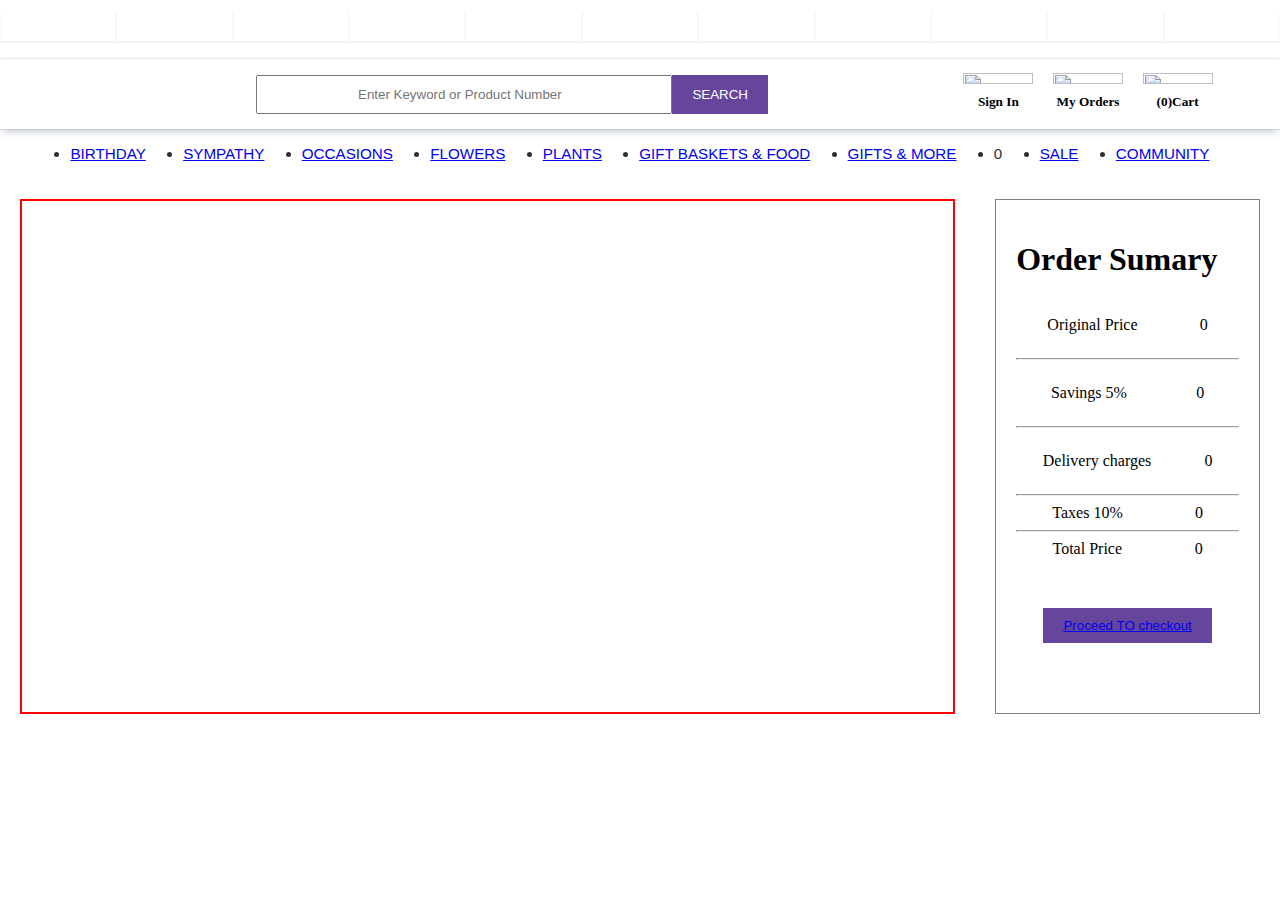
==== cart.html @ 3f10c166 "Merge pull request #23 from Rajat24111994/fw23_0017_day4" ====
<!DOCTYPE html>
<html lang="en">
  <head>
    <meta charset="UTF-8" />
    <meta http-equiv="X-UA-Compatible" content="IE=edge" />
    <meta name="viewport" content="width=device-width, initial-scale=1.0" />
    <title>Document</title>
    <link rel="stylesheet" href="headder.css" />
    <link rel="stylesheet" href="./styles/dropdown.css" />
    <link rel="stylesheet" href="./styles/cart.css" />
  </head>
  <body>
    <div id="headder">
      <div id="img-link">
        <div>
          <a href="#"
            ><img
              style="width: 100px; padding-top: 10px"
              src="https://images.contentstack.io/v3/assets/blt95e0138311135214/blt13b0f02cd71877df/5f08974a8b0e59084c9f7570/hd-logo-v3.svg?height=32&width=78"
              alt=""
            />
          </a>
        </div>
        <div>
          <img
            style="width: 100px"
            src="https://images.contentstack.io/v3/assets/blt95e0138311135214/bltac334446d6f9e89c/5f96fc4f2425cd7a8af6845e/pmall_svg-logo-v2.svg?height=32&width=78"
            alt=""
          />
        </div>
        <div>
          <img
            src="https://images.contentstack.io/v3/assets/blt95e0138311135214/bltf0b1021465476e4f/5f08974b0d1d2008538ce15a/SharisLogo_r.svg?height=32&width=78"
            alt=""
          />
        </div>
        <div>
          <img
            src="https://images.contentstack.io/v3/assets/blt95e0138311135214/bltac303abaae751c40/5f08974af394777f87099a07/18b-logo-v2.svg?height=32&width=78"
            alt=""
          />
        </div>
        <div>
          <img
            src="https://images.contentstack.io/v3/assets/blt95e0138311135214/blt71adcb0696952e83/5f08974baa5d1801639286b4/sch-logo-v2.svg?height=32&width=78"
            alt=""
          />
        </div>
        <div>
          <img
            src="https://images.contentstack.io/v3/assets/blt95e0138311135214/bltef2e14ec247ab827/5f08974a2cd8e87f92bdd257/fb-logo-v2.svg?height=32&width=78"
            alt=""
          />
        </div>
        <div>
          <img
            src="https://images.contentstack.io/v3/assets/blt95e0138311135214/blte1e2eb25cfd09fb6/5f08974a91afb901b86d5251/cco-logo-v2.svg?height=32&width=78"
            alt=""
          />
        </div>
        <div>
          <img
            src="https://images.contentstack.io/v3/assets/blt95e0138311135214/bltf9903ccf2408c217/5f0897552cd8e87f92bdd25b/tpf-logo-v2.svg?height=32&width=78"
            alt=""
          />
        </div>
        <div>
          <img
            src="https://images.contentstack.io/v3/assets/blt95e0138311135214/blt7ef824d3f9f5074d/5f0897558b0e59084c9f7574/wlf-logo-v2.svg?height=32&width=78"
            alt=""
          />
        </div>
        <div>
          <img
            src="https://images.contentstack.io/v3/assets/blt95e0138311135214/blta2ba2ac7606f6c15/5f08974bceebbf7e87c30215/sy-logo-v2.svg?height=32&width=78"
            alt=""
          />
        </div>
        <div>
          <img
            style="width: 85px; padding-top: 10px"
            src="https://images.contentstack.io/v3/assets/blt0281495b20b504a0/blta4f709f645453ff0/61b4eeeea000c90ecc6e15bd/VC_Logo_w_tag.svg?height=32&width=78"
            alt=""
          />
        </div>
      </div>

      <div id="nav">
        <div id="nav-left">
          <img
            src="https://images.contentstack.io/v3/assets/bltdd99f24e8a94d536/bltce6d6c480577e10e/5d4866eff9ece57fa9a82245/flowers.png?quality=60&auto=webp&optimize={medium}"
            alt=""
          />
        </div>
        <div id="nav-center">
          <input type="text" placeholder="Enter Keyword or Product Number" />
          <button>SEARCH</button>
        </div>
        <div id="nav-right">
          <!-- <i class="fa-regular fa-user"></i>
                  <i class="fa-regular fa-heart"></i>-->
          <div>
            <i
              ><img
                src="https://images.contentstack.io/v3/assets/bltdd99f24e8a94d536/blt88337dc20d1d8278/5e178293942caf0fc36b77ab/Header-Icon-PWA-profile.svg"
                alt=""
              />
            </i>
            <h5>Sign In</h5>
          </div>
          <div>
            <i
              ><img
                src="https://images.contentstack.io/v3/assets/bltdd99f24e8a94d536/bltd7f3af8e242d37c1/5e1782936430b50f03d6ccc3/Header-Icon-PWA-truck.svg?height=25&width=44"
                alt=""
            /></i>
            <h5>My Orders</h5>
          </div>
          <div>
            <i
              ><img
                src="https://images.contentstack.io/v3/assets/bltdd99f24e8a94d536/blt7888ec93d3d5c1ec/5e17829300c38f0f022d3646/Header-Icon-PWA-bag.svg?height=25&width=44"
                alt=""
            /></i>
            <h5><span>(0)</span>Cart</h5>
          </div>
        </div>
      </div>

      <nav>
        <div id="options">
          <ul>
            <li id="birthday"><a href="#">BIRTHDAY</a></li>
            <li id="sympathy"><a href="#">SYMPATHY</a></li>
            <li id="occasion"><a href="#">OCCASIONS</a></li>
            <li id="flowers"><a href="#">FLOWERS</a></li>
            <li id="plants"><a href="#">PLANTS</a></li>
            <li id="food"><a href="#">GIFT BASKETS & FOOD</a></li>
            <li id="gift"><a href="#">GIFTS & MORE</a></li>
            <li id="delivery"><a href="#">SAME-DAY DELIVERY</a></li>
            <li id="sale"><a href="#">SALE</a></li>
            <li id="community"><a href="#">COMMUNITY</a></li>
          </ul>
        </div>
      </nav>

      <div class="nav">
        <div id="product-container">
          <!-- Here Append All the cart Products  -->
        </div>

        <div class="checkout">
          <h1>Order Sumary</h1>
          <div class="details">
            <div>
              <div><p>Original Price</p></div>
              <div id="originalprice">0</div>
            </div>
            <hr />
            <div>
              <div><p>Savings 5%</p></div>
              <div id="savings">0</div>
            </div>
            <hr />
            <div>
              <div><p>Delivery charges</p></div>
              <div id="delivery">0</div>
            </div>
            <hr />
            <div>
              <div>Taxes 10%</div>
              <div id="tax">0</div>
            </div>
            <hr />
            <div>
              <div>Total Price</div>
              <div id="total">0</div>
            </div>
          </div>
          <div id="check">
            <button><a href="./checkout.html">Proceed TO checkout</a></button>
          </div>
        </div>
      </div>
    </div>
  </body>
  <script>
    // Write all necessery JS here

    let CartContainer = document.getElementById("product-container");

    let Cart = JSON.parse(localStorage.getItem("cart")) || [];
    console.log(Cart)
    function DisplayProduct() {
      let originalprice = document.getElementById("originalprice");
      let savings = document.getElementById("savings");
      let delivery = document.getElementById("delivery");
      let tax = document.getElementById("tax");
      let total = document.getElementById("total");

      CartContainer.innerHTML = "";

      Cart.forEach((product) => {
        let image = document.createElement("img");
        let details = document.createElement("p");
        let price = document.createElement("h3");
        let Remove = document.createElement("button");
        let Increase = document.createElement("button");
        let Decrease = document.createElement("button");
        let card = document.createElement("div");
        let quantity = document.createElement("span");

        image.src = product.image;
        details.textContent = product.title;
        price.textContent = product.price;
        Remove.textContent = "Remove";
        Increase.textContent = "+";
        Decrease.textContent = "-";
        quantity.textContent = product.quantity;

        Decrease.addEventListener("click", () => {
          if (product.quantity > 1) {
            product.quantity--;
            localStorage.setItem("cart", JSON.stringify(Cart));
            DisplayProduct();
          }
        });
        Increase.addEventListener("click", () => {
          product.quantity++;
          localStorage.setItem("cart", JSON.stringify(Cart));
          DisplayProduct();
        });
        Remove.addEventListener("click", () => {
          Cart = Cart.filter((ele) => {
            return ele.id !== product.id;
          });
          localStorage.setItem("cart", JSON.stringify(Cart));
          DisplayProduct();
        });
        card.append(
          image,
          price,
          details,
          Increase,
          quantity,
          Decrease,
          Remove
        );
        CartContainer.append(card);
      });

      let sum = 0;
      for (let i = 0; i < Cart.length; i++) {
        sum += Cart[i].price * Cart[i].quantity;
      }
      originalprice.textContent = sum;
      savings.textContent = sum * 0.05;
      delivery.textContent = sum * 0.1;
      tax.textContent = sum * 0.1;

      total.textContent = eval(Math.floor(sum - sum * 0.05 + sum * 0.1 + sum * 0.1));
    }

    DisplayProduct();

    // Write all necessery JS here
  </script>
</html>
---- headder.css ----
#img-link{
    display: grid;
    gap: 2px;
    height: 30px;
    grid-template-columns: repeat(11,1fr);
    border: 1px solid white;
    margin-top: 10px;

}
#img-link>div{
    width: 100%;
    /* box-shadow: #faf9f9ec 0px 1px 2px 0px; */
    box-shadow: hsl(90, 9%, 91%) 0px 1px 2px 0px;
}
#img-link div img{
    width: 50%;
    margin: auto;
    /* margin-top: 5px; */
    margin-left: 20px;
    
}
   
#img-link>div:hover {
        border-bottom: 2px solid ;
        border-radius: .1rem;
 }
 #nav{
    display: flex;
    margin: auto;
    align-items: center;
    justify-content: space-evenly;
    box-shadow: rgba(9, 30, 66, 0.25) 0px 4px 8px -2px, rgba(9, 30, 66, 0.08) 0px 0px 0px 1px;
    height:70px;
    width: 100%;
    margin-top: 17px;
    /* position: fixed; */
    /* z-index: 1; */
 }

   #nav-left img{
    height:60px;
    /* margin: 50px; */
 }

  #nav-center{
    width:40%;
    display: flex;
    margin-left: 10%;
 }
 #nav-center input{
    width: 80%;
    /* margin-left: 150px; */
    padding: 10px 100px 10px 100px;
 }
  #nav-right{
    /* border: 2px solid; */
    display: flex;
    justify-content: space-between;
    width: 20%;
    height: 90%;
    margin-left :10%;
    /* margin-bottom: 0px; */

 }
  #nav-right  div {
    width: 30%;
    height:100%;
    text-align: center;
    /* border: 2px solid red; */
    margin-top: 7px;
    /* padding-bottom: 0px; */
 } 
 h5{
    margin-top: -1px;
 }

 #nav-right  div img{
    width: 70px; 
    height:40%;
    /* margin-top: 5%; */
 } 
 #nav-right  div img:hover{
   /* width: 70px;  */
   height:45%;
   /* margin-top: 5%; */
} 
 button{
    padding: 10px;
    padding-left: 20px;
    padding-right: 20px;
    color: white;
    border: none;
    background-color:hwb(263 27% 39%);

 }
 #banner-headder {
   display: grid;
   /* border: 2px solid red; */
   grid-template-columns: repeat(2,1fr);

 }

 #banner-headder div{

   height: 320px;
   width: 200%;
   margin-left:0.1%;
 }
 #banner-headder div:nth-child(2){  
   height: auto;
   /* display: block; */
   /* border: 2px solid teal; */
   width: 50%;
   margin-left:15%;
   margin-top:40px ;
   text-align: center;
   align-items: center;
   padding-top: 10px;
   /* justify-content: center; */
   /* margin: auto; */
 }
 #banner-headder img{
   height: 99%;
   width: 99.8%;   
  /* width: 50%;     */

   /* margin: auto; */
 }
---- styles/dropdown.css ----
body{
    width: 100%;
    margin: 0;
    padding: 0;
    box-sizing: border-box;
}
nav{
    display: flex;
    justify-content: space-between;
}
#options{
    margin: auto;
    width:90%;
    display: flex;
    justify-content: space-between;
}
#options>ul{
    width: 100%;
    display: flex;
    justify-content: space-between;
    color: rgb(47, 47, 47);
    font-size: min(1.2vw, 0.95rem);
    box-sizing: border-box;
    font-family: sans-serif;
    padding: clamp(0.2em, 0.5vw, 0.5em) clamp(0.2em, 0.5vw, 0.64em);
    align-content: center;
    border-radius: 8px;
    text-decoration-color: rgb(47, 47, 47);
    margin-top: 10px;
    margin-bottom: 10px;
    font-weight: semibold;
}
/* icons */
#icons {
    /* border: 1px solid red; */
    width: 11%;
    max-width: 12%;
    position: absolute;
    top: 3%;
    right: 1%;
    display: flex;
    justify-content: space-evenly;
    align-items: center;
    font-size: 1.3rem;
}
---- styles/cart.css ----
.nav{
  /* border: solid; */
  display: flex;
  
}

.nav>div{
  /* border: solid pink; */
  width: 25%;
  padding: 20px;
  margin: 20px;
}



#product-container {
    border: 2px solid red;
    /* padding: 10%; */
    align-items: center;
    justify-content: center;
    width: 100%;
    display: flex;
    flex-wrap: wrap;
  }
  #product-container > div {
    border: 2px solid red;
    text-align: center;
    width: 20%;
    padding: 10px;
    margin: 50px auto;
    box-shadow: rgba(0, 0, 0, 0.35) 0px 5px 15px;
  }
  #product-container > div > img {
    /* border: solid; */
    /* width: 50%; */
    height: 200px;
  }
  #product-container > div > button {
    padding: 6px;
    /* display: ; */
    margin: 10px;
    /* width: 100p; */
    color: white;
    border: none;
    border-radius: 3px;
    background-color: rgb(48, 203, 250);
    cursor: pointer;
  }

  .checkout{
    border: 1px solid grey;
    width: 25%;
  }

  .checkout .details>div{
    /* border: 1solid; */
    display: flex;
    align-items: center;
    justify-content: space-around;
  }

  .details>div>div{
    /* border: solid red; */
    /* width: 50%; */
    text-align: center;
  }

  #check{
    /* border: solid; */
    margin: 50px auto;
    text-align: center;
  }

  #form{
    border: 2px solid grey;
    margin: 20px auto;
  }

  #form form{
    /* border: solid; */
    display: flex;
    flex-direction: column;
    gap: 10px;
  }

  #form input{
    margin: 10px;
    height: 30px;
  }

  #form button{
    margin: 10px;
  }



  #payment{
    border: solid;
    width: 30%;
  }

  #payment div{
    /* border: solid; */
    height: 50px;
    align-items: center;
    margin: 30px auto;
  }

  #payment button{
    width: 100%;
    margin: auto;
  }


  .placeorder button{
    /* border: solid; */
    background-color: #fc2779;
    width: 100%;
  }
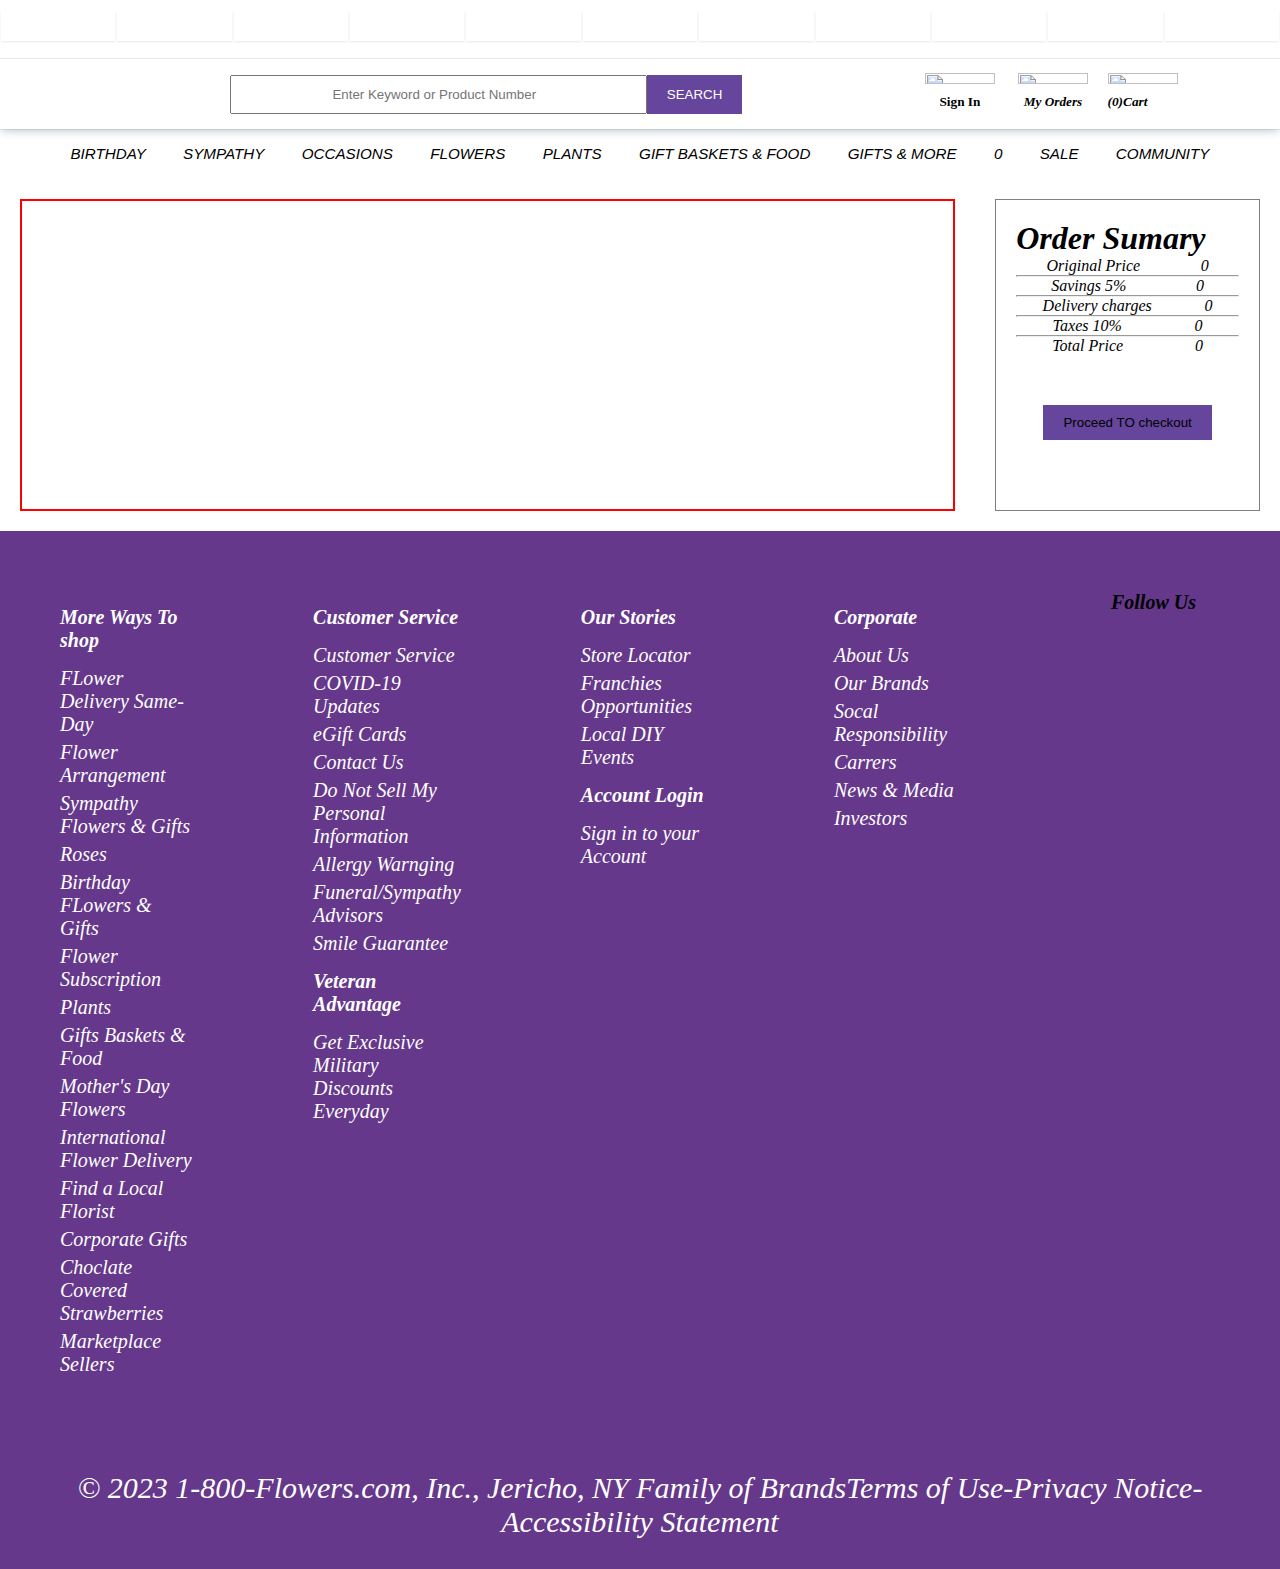
==== commit b86734ee: "Merge pull request #27 from Rajat24111994/fw23_0099_day-5" ====
--- a/cart.html
+++ b/cart.html
@@ -5,9 +5,11 @@
     <meta http-equiv="X-UA-Compatible" content="IE=edge" />
     <meta name="viewport" content="width=device-width, initial-scale=1.0" />
     <title>Document</title>
-    <link rel="stylesheet" href="headder.css" />
+    <link rel="stylesheet" href="./headder.css" />
     <link rel="stylesheet" href="./styles/dropdown.css" />
     <link rel="stylesheet" href="./styles/cart.css" />
+    <link rel="stylesheet" href="./styles/cart.css">
+    <link rel="stylesheet" href="./index.css">
   </head>
   <body>
     <div id="headder">
@@ -86,11 +88,11 @@
       </div>
 
       <div id="nav">
-        <div id="nav-left">
+        <div id="nav-left"><a href="index.html">
           <img
             src="https://images.contentstack.io/v3/assets/bltdd99f24e8a94d536/bltce6d6c480577e10e/5d4866eff9ece57fa9a82245/flowers.png?quality=60&auto=webp&optimize={medium}"
             alt=""
-          />
+          /></a>
         </div>
         <div id="nav-center">
           <input type="text" placeholder="Enter Keyword or Product Number" />
@@ -99,7 +101,7 @@
         <div id="nav-right">
           <!-- <i class="fa-regular fa-user"></i>
                   <i class="fa-regular fa-heart"></i>-->
-          <div>
+          <div class="signin">
             <i
               ><img
                 src="https://images.contentstack.io/v3/assets/bltdd99f24e8a94d536/blt88337dc20d1d8278/5e178293942caf0fc36b77ab/Header-Icon-PWA-profile.svg"
@@ -108,39 +110,46 @@
             </i>
             <h5>Sign In</h5>
           </div>
-          <div>
+
+          <div class="orders">
             <i
+
+          
+            <a href="./cart.html"
+
               ><img
                 src="https://images.contentstack.io/v3/assets/bltdd99f24e8a94d536/bltd7f3af8e242d37c1/5e1782936430b50f03d6ccc3/Header-Icon-PWA-truck.svg?height=25&width=44"
                 alt=""
-            /></i>
-            <h5>My Orders</h5>
-          </div>
-          <div>
+            />
+            <h5>My Orders</h5></a>
+          </div>
+          <div class="bag">
             <i
               ><img
                 src="https://images.contentstack.io/v3/assets/bltdd99f24e8a94d536/blt7888ec93d3d5c1ec/5e17829300c38f0f022d3646/Header-Icon-PWA-bag.svg?height=25&width=44"
                 alt=""
             /></i>
-            <h5><span>(0)</span>Cart</h5>
+            <h5><span id="cartTotal">(0)</span>Cart</h5>
           </div>
         </div>
       </div>
 
       <nav>
         <div id="options">
+        
           <ul>
-            <li id="birthday"><a href="#">BIRTHDAY</a></li>
-            <li id="sympathy"><a href="#">SYMPATHY</a></li>
-            <li id="occasion"><a href="#">OCCASIONS</a></li>
-            <li id="flowers"><a href="#">FLOWERS</a></li>
-            <li id="plants"><a href="#">PLANTS</a></li>
-            <li id="food"><a href="#">GIFT BASKETS & FOOD</a></li>
-            <li id="gift"><a href="#">GIFTS & MORE</a></li>
-            <li id="delivery"><a href="#">SAME-DAY DELIVERY</a></li>
-            <li id="sale"><a href="#">SALE</a></li>
-            <li id="community"><a href="#">COMMUNITY</a></li>
+            <li id="birthday"><a href="./product.html">BIRTHDAY</a></li>
+            <li id="sympathy"><a href="./product.html">SYMPATHY</a></li>
+            <li id="occasion"><a href="./product.html">OCCASIONS</a></li>
+            <li id="flowers"><a href="./product.html">FLOWERS</a></li>
+            <li id="plants"><a href="./product.html">PLANTS</a></li>
+            <li id="food"><a href="./product.html">GIFT BASKETS & FOOD</a></li>
+            <li id="gift"><a href="./product.html">GIFTS & MORE</a></li>
+            <li id="delivery"><a href="./product.html">SAME-DAY DELIVERY</a></li>
+            <li id="sale"><a href="./product.html">SALE</a></li>
+            <li id="community"><a href="./product.html">COMMUNITY</a></li>
           </ul>
+     
         </div>
       </nav>
 
@@ -180,6 +189,99 @@
           <div id="check">
             <button><a href="./checkout.html">Proceed TO checkout</a></button>
           </div>
+        </div>
+      </div>
+
+      <div id="bottomtext">
+        <div class="bottompart">
+          <h4>More Ways To shop</h4>
+          <p>FLower Delivery Same-Day</p>
+          <p>Flower Arrangement</p>
+          <p>Sympathy Flowers & Gifts</p>
+          <p>Roses</p>
+          <p>Birthday FLowers & Gifts</p>
+          <p>Flower Subscription</p>
+          <p>Plants</p>
+          <p>Gifts Baskets & Food</p>
+          <p>Mother's Day Flowers</p>
+          <p>International Flower Delivery</p>
+          <p>Find a Local Florist</p>
+          <p>Corporate Gifts</p>
+          <p>Choclate Covered Strawberries</p>
+          <p>Marketplace Sellers</p>
+        </div>
+        <div class="bottompart">
+          <h4>Customer Service</h4>
+          <p>Customer Service</p>
+          <p>COVID-19 Updates</p>
+          <p>eGift Cards</p>
+          <p>Contact Us</p>
+          <p>Do Not Sell My Personal Information</p>
+          <p>Allergy Warnging</p>
+          <p>Funeral/Sympathy Advisors</p>
+          <p>Smile Guarantee</p>
+          <h4>Veteran Advantage</h4>
+          <p>Get Exclusive Military Discounts Everyday</p>
+        </div>
+        <div class="bottompart">
+          <h4>Our Stories</h4>
+          <p>Store Locator</p>
+          <p>Franchies Opportunities</p>
+          <p>Local DIY Events</p>
+          <h4>Account Login</h4>
+          <p>Sign in to your Account</p>
+        </div>
+        <div class="bottompart">
+          <h4>Corporate</h4>
+          <p>About Us</p>
+          <p>Our Brands</p>
+          <p>Socal Responsibility</p>
+          <p>Carrers</p>
+          <p>News & Media</p>
+          <p>Investors</p>
+        </div>
+        <div class="bottomicons">
+          <h4>Follow Us</h4>
+          <div>
+            <div class="bicons">
+              <img
+                src="https://images.contentstack.io/v3/assets/bltdd99f24e8a94d536/blt787e53ec7675db95/5ee1016e26fd9f3b64a5abe7/social-icon-twitter.png"
+                alt=""
+              />
+            </div>
+            <div class="bicons">
+              <img
+                src="https://images.contentstack.io/v3/assets/bltdd99f24e8a94d536/blt71c1a01174910073/5ee101831579a83a8b80b9ad/social-icon-facebook.png"
+                alt=""
+              />
+            </div>
+            <div class="bicons">
+              <img
+                src="https://images.contentstack.io/v3/assets/bltdd99f24e8a94d536/blt78b7b39043ac2de3/5ee101965cffd6317204ad4a/social-icon-instagram.png"
+                alt=""
+              />
+            </div>
+            <div class="bicons">
+              <img
+                src="https://images.contentstack.io/v3/assets/bltdd99f24e8a94d536/blt6ae8236f023d5359/5ee101a4f2c45903a4be0b8b/social-icon-pinterest.png"
+                alt=""
+              />
+            </div>
+            <div class="bicons">
+              <img
+                src="https://images.contentstack.io/v3/assets/bltdd99f24e8a94d536/bltbd439ba082738790/5ee101b758284c442bf7faea/social-icon-youtube.png"
+                alt=""
+              />
+            </div>
+          </div>
+        </div>
+      </div>
+      <div id="endline">
+        <div>
+          <p>
+            © 2023 1-800-Flowers.com, Inc., Jericho, NY Family of BrandsTerms of
+            Use-Privacy Notice-Accessibility Statement
+          </p>
         </div>
       </div>
     </div>
@@ -201,6 +303,9 @@
       CartContainer.innerHTML = "";
 
       Cart.forEach((product) => {
+        let Total=document.getElementById("cartTotal")
+          Total.innerText=Cart.length
+         
         let image = document.createElement("img");
         let details = document.createElement("p");
         let price = document.createElement("h3");
@@ -233,6 +338,7 @@
         Remove.addEventListener("click", () => {
           Cart = Cart.filter((ele) => {
             return ele.id !== product.id;
+            location.reload()
           });
           localStorage.setItem("cart", JSON.stringify(Cart));
           DisplayProduct();
@@ -253,10 +359,10 @@
       for (let i = 0; i < Cart.length; i++) {
         sum += Cart[i].price * Cart[i].quantity;
       }
-      originalprice.textContent = sum;
-      savings.textContent = sum * 0.05;
-      delivery.textContent = sum * 0.1;
-      tax.textContent = sum * 0.1;
+      originalprice.textContent = Math.floor(sum);
+      savings.textContent = Math.floor(sum * 0.05);
+      delivery.textContent = sum;
+      tax.textContent = Math.floor(sum * 0.1);
 
       total.textContent = eval(Math.floor(sum - sum * 0.05 + sum * 0.1 + sum * 0.1));
     }
@@ -264,5 +370,21 @@
     DisplayProduct();
 
     // Write all necessery JS here
+
+    // localStorage.setItem("cart", JSON.stringify(Cart));
+    let user = document.querySelector(".signin");
+  user.onclick = () => {
+    location.href = "./login.html";
+  };
+  let order = document.querySelector(".orders");
+  order.onclick = () => {
+    location.href = "./wish.html";
+  };
+ 
+  let bag = document.querySelector(".bag");
+  bag.onclick = () => {
+    location.href = "./cart.html";
+  };
+
   </script>
 </html>
--- a/index.css
+++ b/index.css
@@ -0,0 +1,216 @@
+*{
+    margin: 0px;
+    padding: 0px;
+    text-decoration: none;
+    color:black ;
+}
+section h1{
+    margin-top: 10px;
+    text-align: center;
+    margin-bottom: 10px;
+}
+#flower{
+    width: 90%;
+    margin: auto;
+    display: flex;
+    text-align: center;
+}
+#flower img{
+  width:90%;
+}
+.hover img{
+    transition: .05;
+  }
+  .hover :hover{
+    transform: scale(1.1);
+    border-radius: 10px;
+  }
+  #sell{
+    width: 80%;
+    margin: auto;
+    margin-top: 20px;
+  }
+  #sell>div:nth-child(1){
+    display: flex;
+    justify-content: space-between;
+    margin: auto;
+    width:100%;
+    position: relative;
+    font-family:sans-serif;
+  }
+  #sell>div:nth-child(1)>div>img{
+    width:95%;
+  }
+  .DIY{
+    margin-top: 20px;
+    width:100%;
+    margin-bottom: 20px;
+  }
+  .text{
+    width:46%;
+    position: absolute;
+    top: auto;
+    bottom: 5px;
+    background-color: rgba(0, 0, 0, 0.8);
+    color: white;
+    padding: 10px;
+    line-height: 1.4;
+  }
+  .text2{
+    width:46%;
+    position: absolute;
+    bottom: 5px;
+    left: 50%;
+    background-color: rgba(0, 0, 0, 0.8);
+    color: white;
+    line-height: 1.5;
+   padding: 10px;
+  }
+  .share{
+    margin-top: 10px;
+    width: 90%;
+    margin: auto;
+    display: flex;
+    justify-content: space-between;
+    margin-bottom: 10px;
+  }
+  .share>img{
+    width: 24%;
+  }
+  .icon{
+    width:45%;
+   display: flex;
+   margin: auto;
+   margin-bottom: 10px;
+  }
+  .icon>div>h1{
+   padding-left: 10px;
+  }
+#footer>#g{
+  /* border: solid; */
+  background: #f5f5f5;
+  margin: 20px;
+  padding: 20px;
+}
+  #great{
+    /* border: solid; */
+    display: flex;
+    width: 80%;
+    margin:30px auto;
+  }
+  #great>.reviews{
+    /* border: solid; */
+    width:25%;
+    margin:0px auto;
+    text-align: center;
+    align-items: center;
+  }
+  .vertical{
+    border-left: 3px solid black;
+    height:250px;
+    width: 2px;
+    margin: 10px;
+  }
+  .stars{
+    /* border: solid; */
+    display: flex;
+    justify-content: center;
+  }
+  #imagebar{
+    /* border: solid; */
+    text-align: center;
+    margin: 20px;
+  }
+#deliverytext{
+  /* border: solid; */
+  width: 90%;
+  margin: auto;
+  
+}
+  .para>h5{
+    /* border: solid; */
+    margin: 15px auto;
+    padding: 10px;
+    font-size: 20px;
+    background-color: #e8eaec;
+  }
+  .para>p{
+    /* border: solid red; */
+    margin: 10px auto;
+    font-size: 18px;
+    padding: 10px;
+  }
+
+  #bottomtext{
+    /* border: solid; */
+    background-color: #65388b;
+    display: flex;
+    justify-content: space-around;
+  }
+
+  #bottomtext>div{
+    /* border: solid red; */
+    width: 20%;
+    margin:20px;
+    padding: 40px;
+    font-size: 20px;
+  }
+  .bottompart>h4{
+
+    /* border: solid; */
+    color: white;
+
+    margin: 15px auto;
+  }
+  .bottompart>p{
+    margin: 5px auto;
+    color: white;
+
+  }
+  .bottomicons>h4{
+    text-align: center
+  }
+  .bottomicons>div{
+    /* border: solid; */
+    display: flex;
+    flex-wrap: wrap;
+    justify-content: space-around;
+    margin: 15px;
+    padding: 15px;
+
+  }
+#endline{
+  /* border: solid; */
+  background-color: #65388b;
+  padding: 30px;
+}
+  #endline>div{
+/* border: solid; */
+color: white;
+font-size: 30px;
+text-align: center;
+/* margin: 30px; */
+  }
+
+  #endline p{
+    color: white;
+  }
+  ul {
+    display: inline;
+    margin: 0;
+    padding: 0;
+  }
+  ul li {display: inline-block;}
+  ul li:hover ul {display: block;}
+  ul li ul {
+    position: absolute;
+    width: 200px;
+    display: none;
+  }
+  ul li ul li { 
+    background: white; 
+    display: block; 
+  }
+  ul li ul li a {display:block} 
+  
+  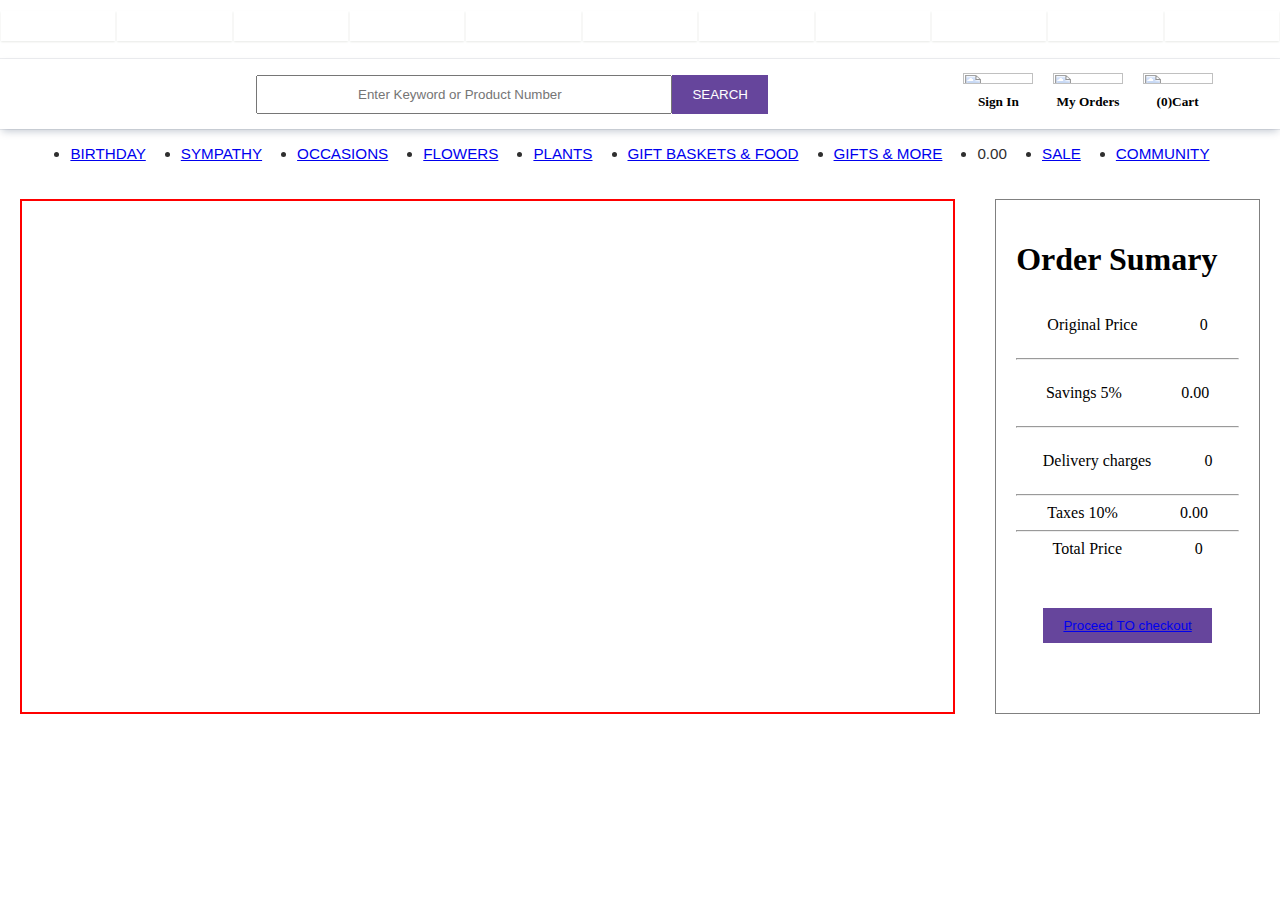
==== commit db45a1f6: "day-6" ====
--- a/cart.html
+++ b/cart.html
@@ -5,11 +5,9 @@
     <meta http-equiv="X-UA-Compatible" content="IE=edge" />
     <meta name="viewport" content="width=device-width, initial-scale=1.0" />
     <title>Document</title>
-    <link rel="stylesheet" href="./headder.css" />
+    <link rel="stylesheet" href="headder.css" />
     <link rel="stylesheet" href="./styles/dropdown.css" />
     <link rel="stylesheet" href="./styles/cart.css" />
-    <link rel="stylesheet" href="./styles/cart.css">
-    <link rel="stylesheet" href="./index.css">
   </head>
   <body>
     <div id="headder">
@@ -110,18 +108,13 @@
             </i>
             <h5>Sign In</h5>
           </div>
-
           <div class="orders">
             <i
-
-          
-            <a href="./cart.html"
-
               ><img
                 src="https://images.contentstack.io/v3/assets/bltdd99f24e8a94d536/bltd7f3af8e242d37c1/5e1782936430b50f03d6ccc3/Header-Icon-PWA-truck.svg?height=25&width=44"
                 alt=""
-            />
-            <h5>My Orders</h5></a>
+            /></i>
+            <h5>My Orders</h5>
           </div>
           <div class="bag">
             <i
@@ -136,20 +129,18 @@
 
       <nav>
         <div id="options">
-        
           <ul>
-            <li id="birthday"><a href="./product.html">BIRTHDAY</a></li>
-            <li id="sympathy"><a href="./product.html">SYMPATHY</a></li>
-            <li id="occasion"><a href="./product.html">OCCASIONS</a></li>
-            <li id="flowers"><a href="./product.html">FLOWERS</a></li>
-            <li id="plants"><a href="./product.html">PLANTS</a></li>
-            <li id="food"><a href="./product.html">GIFT BASKETS & FOOD</a></li>
-            <li id="gift"><a href="./product.html">GIFTS & MORE</a></li>
-            <li id="delivery"><a href="./product.html">SAME-DAY DELIVERY</a></li>
-            <li id="sale"><a href="./product.html">SALE</a></li>
-            <li id="community"><a href="./product.html">COMMUNITY</a></li>
+            <li id="birthday"><a href="#">BIRTHDAY</a></li>
+            <li id="sympathy"><a href="#">SYMPATHY</a></li>
+            <li id="occasion"><a href="#">OCCASIONS</a></li>
+            <li id="flowers"><a href="#">FLOWERS</a></li>
+            <li id="plants"><a href="#">PLANTS</a></li>
+            <li id="food"><a href="#">GIFT BASKETS & FOOD</a></li>
+            <li id="gift"><a href="#">GIFTS & MORE</a></li>
+            <li id="delivery"><a href="#">SAME-DAY DELIVERY</a></li>
+            <li id="sale"><a href="#">SALE</a></li>
+            <li id="community"><a href="#">COMMUNITY</a></li>
           </ul>
-     
         </div>
       </nav>
 
@@ -189,99 +180,6 @@
           <div id="check">
             <button><a href="./checkout.html">Proceed TO checkout</a></button>
           </div>
-        </div>
-      </div>
-
-      <div id="bottomtext">
-        <div class="bottompart">
-          <h4>More Ways To shop</h4>
-          <p>FLower Delivery Same-Day</p>
-          <p>Flower Arrangement</p>
-          <p>Sympathy Flowers & Gifts</p>
-          <p>Roses</p>
-          <p>Birthday FLowers & Gifts</p>
-          <p>Flower Subscription</p>
-          <p>Plants</p>
-          <p>Gifts Baskets & Food</p>
-          <p>Mother's Day Flowers</p>
-          <p>International Flower Delivery</p>
-          <p>Find a Local Florist</p>
-          <p>Corporate Gifts</p>
-          <p>Choclate Covered Strawberries</p>
-          <p>Marketplace Sellers</p>
-        </div>
-        <div class="bottompart">
-          <h4>Customer Service</h4>
-          <p>Customer Service</p>
-          <p>COVID-19 Updates</p>
-          <p>eGift Cards</p>
-          <p>Contact Us</p>
-          <p>Do Not Sell My Personal Information</p>
-          <p>Allergy Warnging</p>
-          <p>Funeral/Sympathy Advisors</p>
-          <p>Smile Guarantee</p>
-          <h4>Veteran Advantage</h4>
-          <p>Get Exclusive Military Discounts Everyday</p>
-        </div>
-        <div class="bottompart">
-          <h4>Our Stories</h4>
-          <p>Store Locator</p>
-          <p>Franchies Opportunities</p>
-          <p>Local DIY Events</p>
-          <h4>Account Login</h4>
-          <p>Sign in to your Account</p>
-        </div>
-        <div class="bottompart">
-          <h4>Corporate</h4>
-          <p>About Us</p>
-          <p>Our Brands</p>
-          <p>Socal Responsibility</p>
-          <p>Carrers</p>
-          <p>News & Media</p>
-          <p>Investors</p>
-        </div>
-        <div class="bottomicons">
-          <h4>Follow Us</h4>
-          <div>
-            <div class="bicons">
-              <img
-                src="https://images.contentstack.io/v3/assets/bltdd99f24e8a94d536/blt787e53ec7675db95/5ee1016e26fd9f3b64a5abe7/social-icon-twitter.png"
-                alt=""
-              />
-            </div>
-            <div class="bicons">
-              <img
-                src="https://images.contentstack.io/v3/assets/bltdd99f24e8a94d536/blt71c1a01174910073/5ee101831579a83a8b80b9ad/social-icon-facebook.png"
-                alt=""
-              />
-            </div>
-            <div class="bicons">
-              <img
-                src="https://images.contentstack.io/v3/assets/bltdd99f24e8a94d536/blt78b7b39043ac2de3/5ee101965cffd6317204ad4a/social-icon-instagram.png"
-                alt=""
-              />
-            </div>
-            <div class="bicons">
-              <img
-                src="https://images.contentstack.io/v3/assets/bltdd99f24e8a94d536/blt6ae8236f023d5359/5ee101a4f2c45903a4be0b8b/social-icon-pinterest.png"
-                alt=""
-              />
-            </div>
-            <div class="bicons">
-              <img
-                src="https://images.contentstack.io/v3/assets/bltdd99f24e8a94d536/bltbd439ba082738790/5ee101b758284c442bf7faea/social-icon-youtube.png"
-                alt=""
-              />
-            </div>
-          </div>
-        </div>
-      </div>
-      <div id="endline">
-        <div>
-          <p>
-            © 2023 1-800-Flowers.com, Inc., Jericho, NY Family of BrandsTerms of
-            Use-Privacy Notice-Accessibility Statement
-          </p>
         </div>
       </div>
     </div>
@@ -337,11 +235,19 @@
         });
         Remove.addEventListener("click", () => {
           Cart = Cart.filter((ele) => {
-            return ele.id !== product.id;
+            return ele.id !== product.id;       
             location.reload()
           });
+          
           localStorage.setItem("cart", JSON.stringify(Cart));
           DisplayProduct();
+          Swal.fire({
+              position: 'center',
+              icon: 'success',
+              title: 'Item Deleted from Cart',
+              showConfirmButton: false,
+              timer: 1500
+            })
         });
         card.append(
           image,
@@ -357,12 +263,12 @@
 
       let sum = 0;
       for (let i = 0; i < Cart.length; i++) {
-        sum += Cart[i].price * Cart[i].quantity;
+        sum += Math.floor(Cart[i].price * Cart[i].quantity) 
       }
-      originalprice.textContent = Math.floor(sum);
-      savings.textContent = Math.floor(sum * 0.05);
-      delivery.textContent = sum;
-      tax.textContent = Math.floor(sum * 0.1);
+      originalprice.textContent = sum;
+      savings.textContent = (sum * 0.05).toFixed(2);
+      delivery.textContent =(sum * 0.1).toFixed(2);
+      tax.textContent = (sum * 0.1).toFixed(2);
 
       total.textContent = eval(Math.floor(sum - sum * 0.05 + sum * 0.1 + sum * 0.1));
     }
@@ -387,4 +293,5 @@
   };
 
   </script>
+  <script src="https://cdn.jsdelivr.net/npm/sweetalert2@11"></script>
 </html>
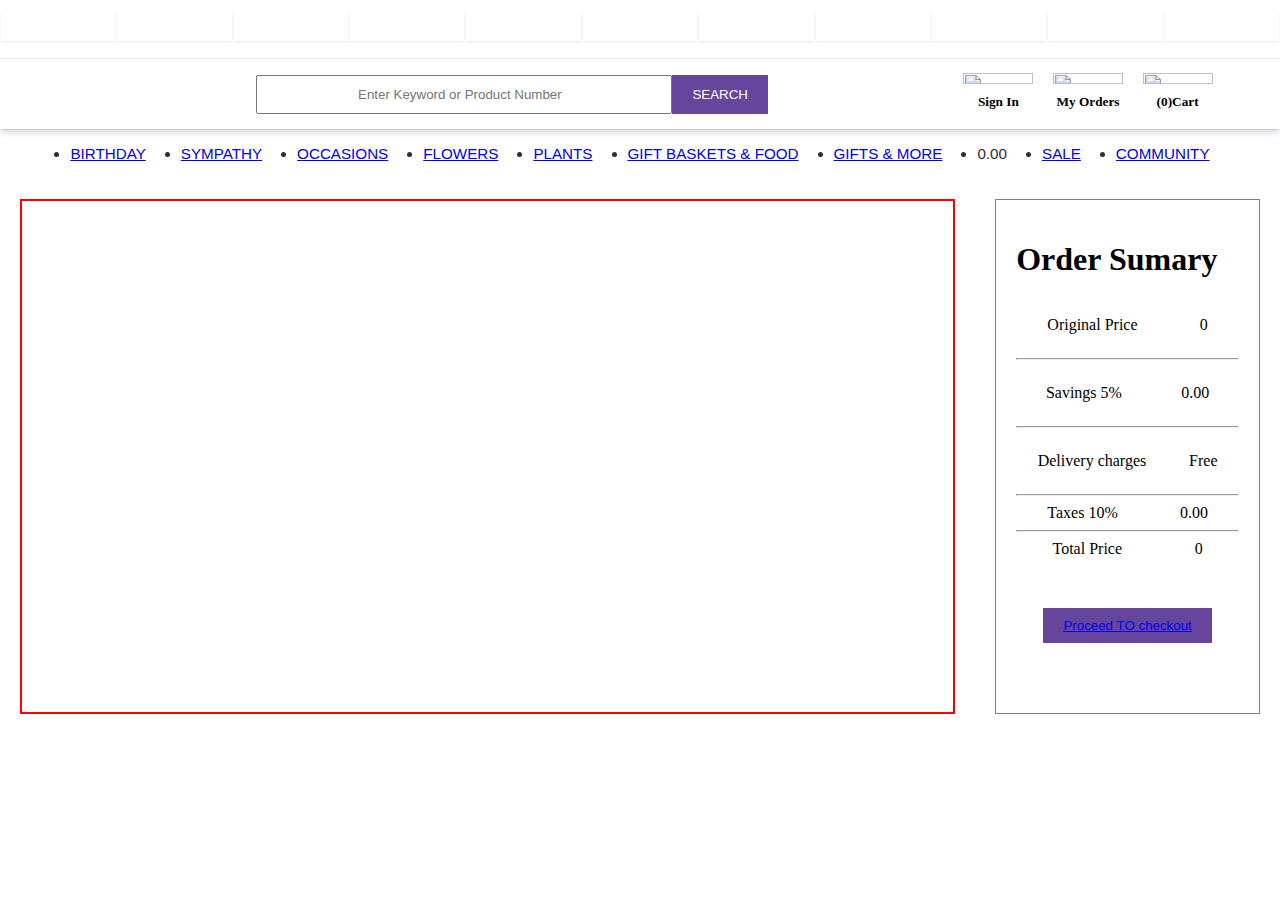
==== commit f1194f61: "Merge pull request #34 from Rajat24111994/fw23_0099_day-6.3" ====
--- a/cart.html
+++ b/cart.html
@@ -110,6 +110,12 @@
           </div>
           <div class="orders">
             <i
+
+
+          
+             <a href="./cart.html"
+
+
               ><img
                 src="https://images.contentstack.io/v3/assets/bltdd99f24e8a94d536/bltd7f3af8e242d37c1/5e1782936430b50f03d6ccc3/Header-Icon-PWA-truck.svg?height=25&width=44"
                 alt=""
@@ -164,7 +170,7 @@
             <hr />
             <div>
               <div><p>Delivery charges</p></div>
-              <div id="delivery">0</div>
+              <div id="delivery">Free</div>
             </div>
             <hr />
             <div>
@@ -263,14 +269,16 @@
 
       let sum = 0;
       for (let i = 0; i < Cart.length; i++) {
-        sum += Math.floor(Cart[i].price * Cart[i].quantity) 
+        sum += Math.floor(Cart[i].price * Cart[i].quantity); 
       }
       originalprice.textContent = sum;
       savings.textContent = (sum * 0.05).toFixed(2);
       delivery.textContent =(sum * 0.1).toFixed(2);
       tax.textContent = (sum * 0.1).toFixed(2);
 
-      total.textContent = eval(Math.floor(sum - sum * 0.05 + sum * 0.1 + sum * 0.1));
+
+      total.textContent = eval(Math.floor(sum - sum * 0.05 + sum * 0.1));
+
     }
 
     DisplayProduct();
